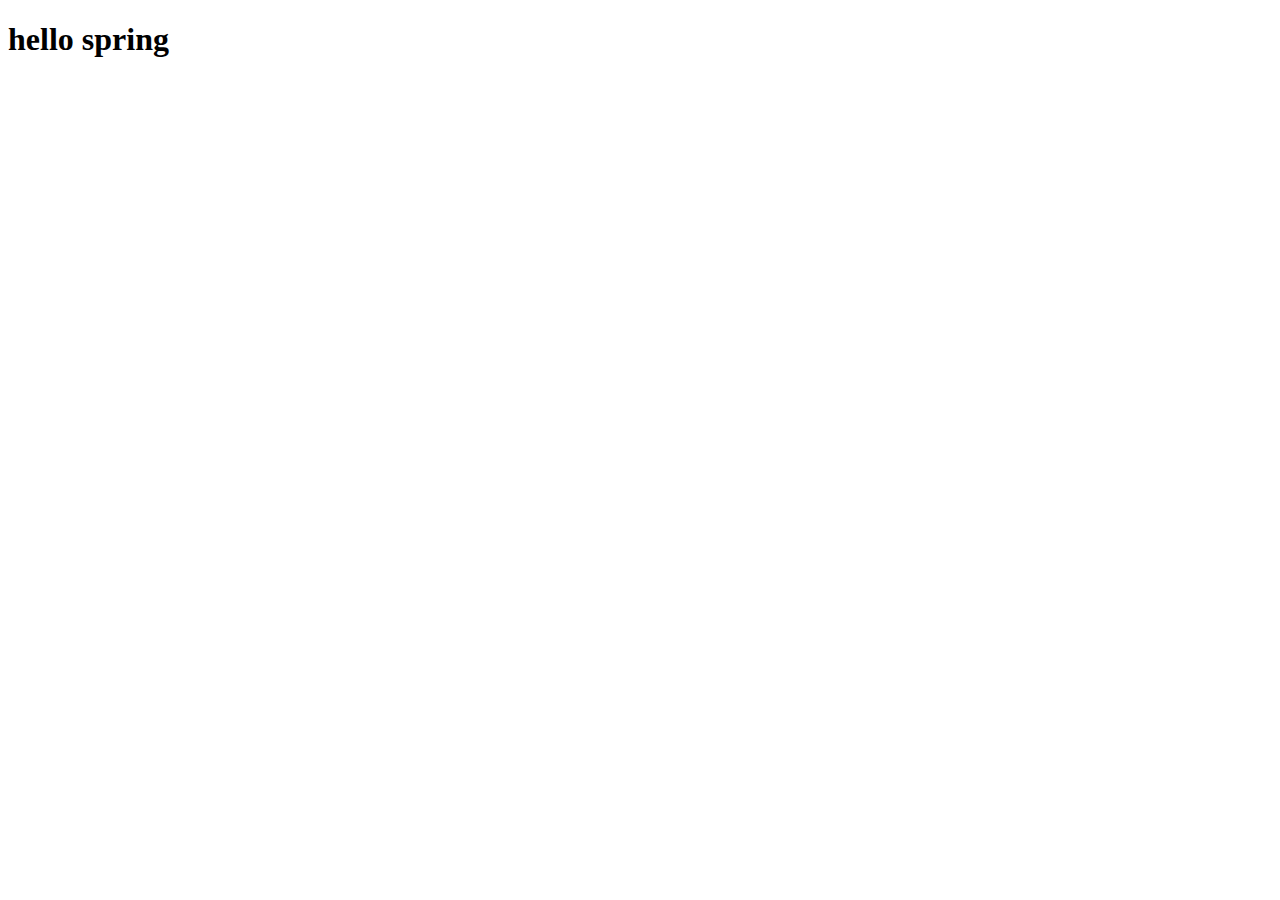
==== src/main/resources/static/html/index.html @ 67e819a9 "2/26今天就干到这" ====
<!doctype html>
<html lang="zh-CN">
<head>
    <meta charset="UTF-8">
    <meta name="viewport"
          content="width=device-width, user-scalable=no, initial-scale=1.0, maximum-scale=1.0, minimum-scale=1.0">
    <meta http-equiv="X-UA-Compatible" content="ie=edge">
    <title>首页</title>
</head>
<body>
<h1>hello spring</h1>
</body>
</html>
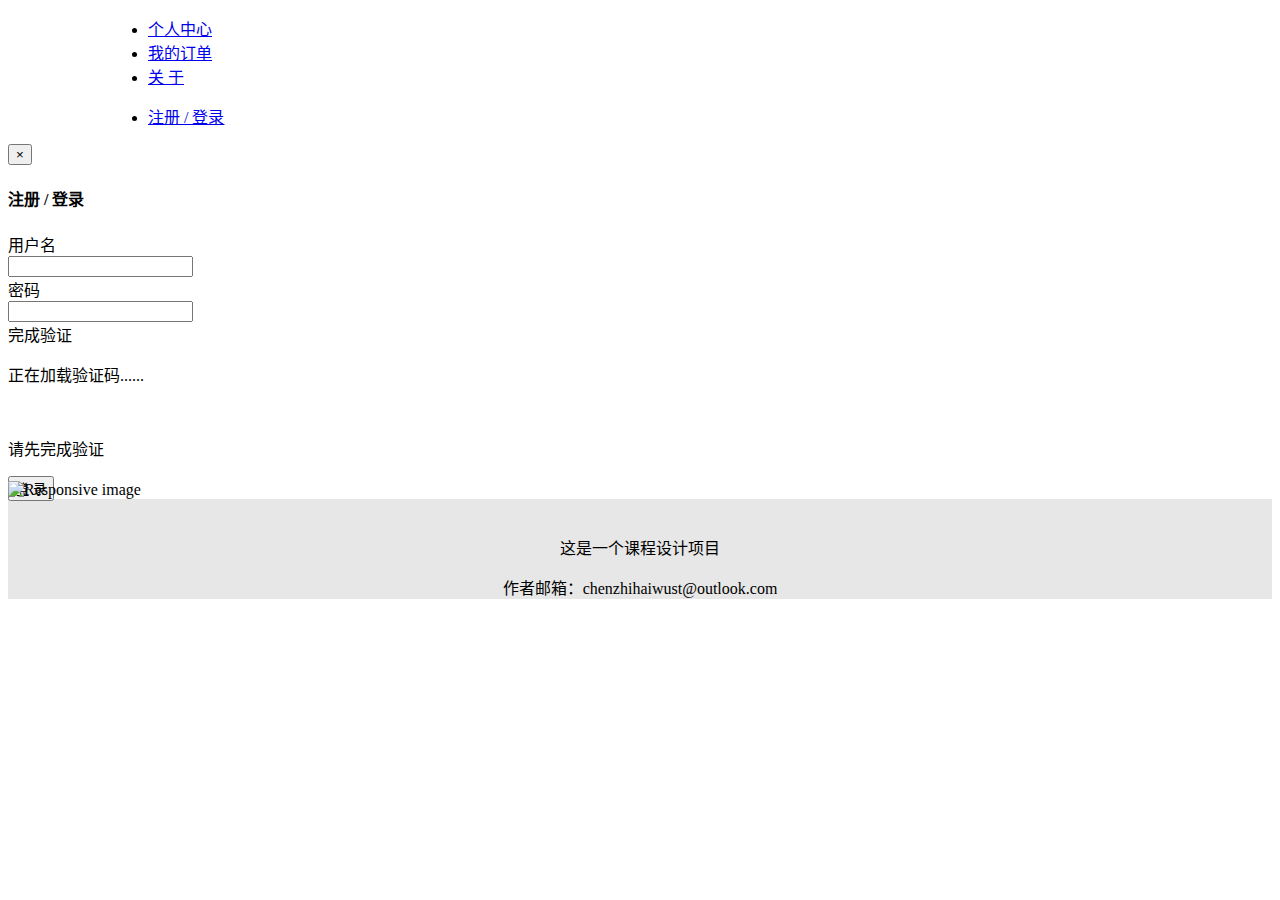
==== commit 72dd20cf: "3/13终于干完了" ====
--- a/src/main/resources/static/html/index.html
+++ b/src/main/resources/static/html/index.html
@@ -5,9 +5,91 @@
     <meta name="viewport"
           content="width=device-width, user-scalable=no, initial-scale=1.0, maximum-scale=1.0, minimum-scale=1.0">
     <meta http-equiv="X-UA-Compatible" content="ie=edge">
+    <link href="/css/bootstrap.css" rel="stylesheet">
+    <link href="/css/gt.css" rel="stylesheet">
+    <script src="/js/JQuery3.5.1.js"></script>
+    <script src="/js/bootstrap.js"></script>
+    <script src="/js/layer.js"></script>
+    <script src="/js/gt.js"></script>
+    <script src="/js/common.js"></script>
+    <link href="/css/ahai.css" rel="stylesheet">
     <title>首页</title>
 </head>
 <body>
-<h1>hello spring</h1>
+<nav class="navbar navbar-default navbar-static-top">
+    <div class="container-fluid" style="padding: 0 100px">
+        <!-- Brand and toggle get grouped for better mobile display -->
+        <div class="navbar-header " >
+            <a class="navbar-brand ahai_active" href="/"><span class="
+glyphicon glyphicon-home" aria-hidden="true"></span></a>
+        </div>
+
+        <!-- Collect the nav links, forms, and other content for toggling -->
+        <div class="collapse navbar-collapse" id="bs-example-navbar-collapse-1">
+            <ul class="nav navbar-nav">
+                <li><a href="javascript:;"  id="userAdmin" onclick="login('u')">个人中心</a></li>
+                <li><a href="javascript:;"  onclick="login('i')">我的订单</a></li>
+                <li><a href="javascript:;"  onclick="about()">关 于</a></li>
+            </ul>
+            <ul class="nav navbar-nav navbar-right" >
+                <li><a href="#myModal"  data-toggle="modal"><span id="logInfo">注册 / 登录</span></a></li>
+            </ul>
+        </div><!-- /.navbar-collapse -->
+    </div><!-- /.container-fluid -->
+</nav>
+
+<!-- Modal -->
+<div class="modal fade" id="myModal" tabindex="-1" role="dialog" aria-labelledby="gridSystemModalLabel">
+    <div class="modal-dialog" role="document">
+        <div class="modal-content">
+            <div class="modal-header">
+                <button type="button" class="close" data-dismiss="modal" aria-label="Close"><span aria-hidden="true">&times;</span></button>
+                <h4 class="modal-title" id="myModalLabel">注册 / 登录</h4>
+            </div>
+            <div class="modal-body">
+                <form class="form-horizontal" style="margin: 0 auto;">
+                    <div class="form-group">
+                        <label for="username" class="col-sm-2 control-label">用户名</label>
+                        <div class="col-sm-10">
+                            <input type="text" class="form-control" id="username" name="username">
+                        </div>
+                    </div>
+                    <div class="form-group">
+                        <label for="pwd" class="col-sm-2 control-label">密码</label>
+                        <div class="col-sm-10">
+                            <input type="password" class="form-control" id="pwd" name="pwd">
+                        </div>
+                    </div>
+                    <div class="form-group">
+                        <label for="captcha" class="col-sm-2 control-label">完成验证</label>
+                        <div id="captcha" class="col-sm-10">
+                            <p id="wait" class="gt_show">正在加载验证码......</p>
+                        </div>
+                        <br>
+                        <p id="notice" class="gt_hide">请先完成验证</p>
+                    </div>
+                    <div class="form-group">
+                        <div class="col-sm-offset-8 col-sm-4">
+                            <button type="submit" class="btn btn-success" id="submit">登 录</button>
+                        </div>
+                    </div>
+                </form>
+            </div>
+        </div>
+    </div>
+</div>
+<div style="margin-top: -20px">
+    <img src="/img/banner.png" class="img-responsive" alt="Responsive image">
+</div>
+<div  style="text-align: center;background-color: #e7e7e7;padding-top: 20px">
+    <div class="container">
+        <p>这是一个课程设计项目</p>
+        <p>作者邮箱：chenzhihaiwust@outlook.com</p>
+    </div>
+</div>
+<script>
+    getCode();
+    loginCheck();
+</script>
 </body>
 </html>